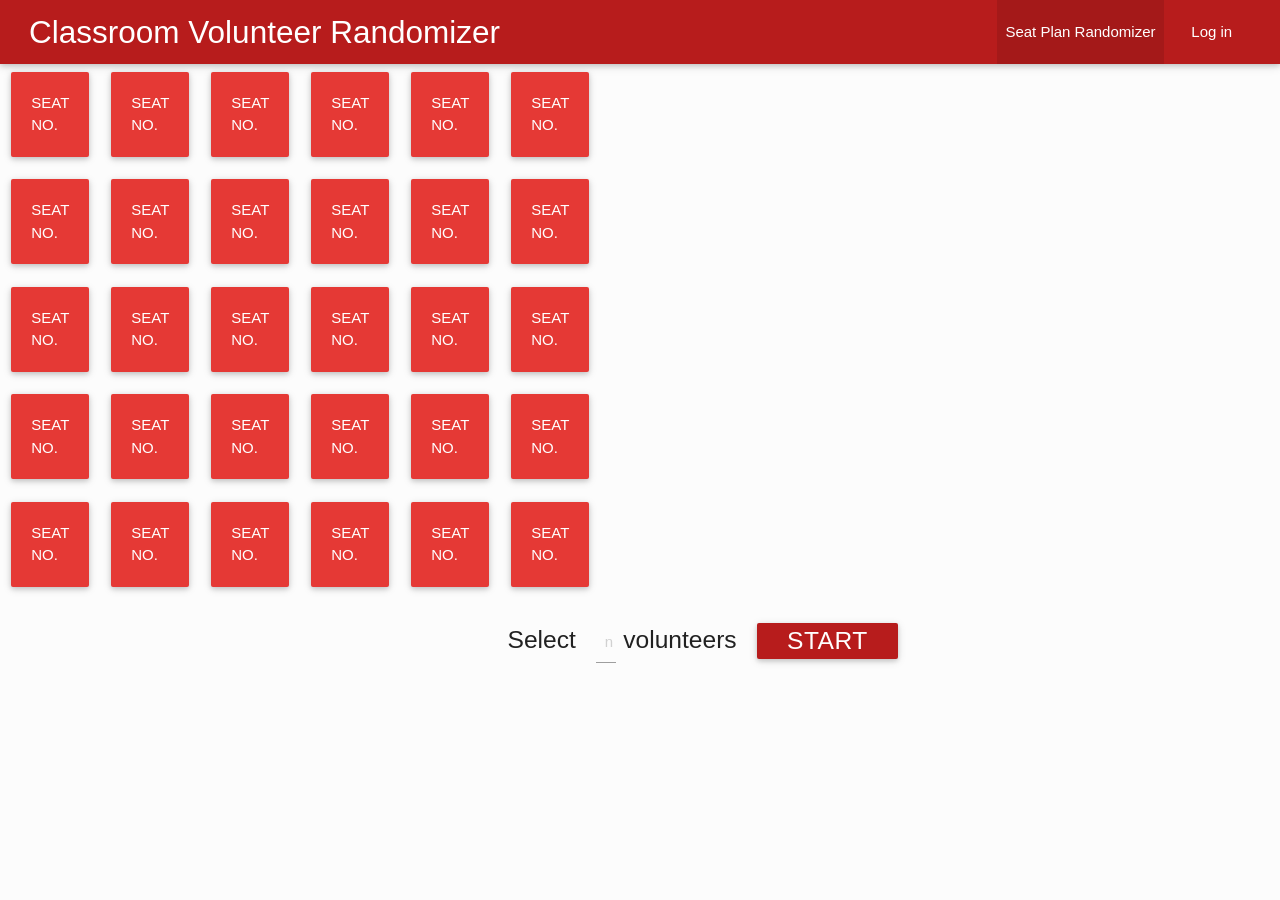
==== index.html @ 7f2c711f "Initial Commit" ====
<!--TEAM HOPPER-->
<!DOCTYPE html>
<html lang="en">
  <head>
  <meta charset=UTF-8/>
  <title>Classroom Selector of Volunteers</title>

      <link href="http://fonts.googleapis.com/icon?family=Material+Icons" rel="stylesheet">
      <link type="text/css" rel="stylesheet" href="css/materialize.min.css"  media="screen,projection"/>
      <meta name="viewport" content="width=device-width, initial-scale=1.0"/>
      <link href="https://fonts.googleapis.com/icon?family=Material+Icons" rel="stylesheet">
      <link href="index_files/style.css" type="text/css" rel="stylesheet" media="screen,projection">
     
</head>

<body>
<nav class="red darken-4" role="navigation">
  <div class="nav-wrapper container">
    <a href="home.html" class="brand-logo">&nbspClassroom Volunteer Randomizer</a>
    <ul class="right hide-on-med-and-down">
      <li class="active">&nbsp&nbspSeat Plan Randomizer&nbsp&nbsp</li>
      <li><a href="login/login.html"> &nbsp&nbsp&nbspLog in&nbsp&nbsp&nbsp</a></li>
    </ul>
  </div>
</nav>

<div style="width: 600px;">
    <!--ROW 1-->
    <div class="row">
    <div class="col s2" style="width: 100px;">
        <div class="card-panel red darken-1">
          <span class="white-text">SEAT NO.</span>
        </div>
    </div>
    <div class="col s2" style="width: 100px;">
        <div class="card-panel red darken-1">
          <span class="white-text">SEAT NO.</span>
        </div>
    </div>
    <div class="col s2" style="width: 100px;">
        <div class="card-panel red darken-1">
          <span class="white-text">SEAT NO.</span>
        </div>
    </div>
    <div class="col s2" style="width: 100px;">
        <div class="card-panel red darken-1">
          <span class="white-text">SEAT NO.</span>
        </div>
    </div>
    <div class="col s2" style="width: 100px;">
        <div class="card-panel red darken-1">
          <span class="white-text">SEAT NO.</span>
        </div>
    </div>
    <div class="col s2" style="width: 100px;">
        <div class="card-panel red darken-1">
          <span class="white-text">SEAT NO.</span>
        </div>
    </div>
    <!--End of Row 1-->

     <!--START OF ROW 2-->
    <div class="col s2" style="width: 100px;">
        <div class="card-panel red darken-1">
          <span class="white-text">SEAT NO.</span>
        </div>
    </div>

    <div class="col s2" style="width: 100px;">
        <div class="card-panel red darken-1">
          <span class="white-text">SEAT NO.</span>
        </div>
    </div>

    <div class="col s2" style="width: 100px;">
        <div class="card-panel red darken-1">
          <span class="white-text">SEAT NO.</span>
        </div>
    </div>

    <div class="col s2" style="width: 100px;">
        <div class="card-panel red darken-1">
          <span class="white-text">SEAT NO.</span>
        </div>
    </div>

    <div class="col s2" style="width: 100px;">
        <div class="card-panel red darken-1">
          <span class="white-text">SEAT NO.</span>
        </div>
    </div>

    <div class="col s2" style="width: 100px;">
        <div class="card-panel red darken-1">
          <span class="white-text">SEAT NO.</span>
        </div>
    </div>
    <!--END OF ROW 2-->

    <!--START OF ROW 3-->
    <div class="col s2" style="width: 100px;">
        <div class="card-panel red darken-1">
          <span class="white-text">SEAT NO.</span>
        </div>
    </div>

    <div class="col s2" style="width: 100px;">
        <div class="card-panel red darken-1">
          <span class="white-text">SEAT NO.</span>
        </div>
    </div>

    <div class="col s2" style="width: 100px;">
        <div class="card-panel red darken-1">
          <span class="white-text">SEAT NO.</span>
        </div>
    </div>

    <div class="col s2" style="width: 100px;">
        <div class="card-panel red darken-1">
          <span class="white-text">SEAT NO.</span>
        </div>
    </div>

    <div class="col s2" style="width: 100px;">
        <div class="card-panel red darken-1">
          <span class="white-text">SEAT NO.</span>
        </div>
    </div>

    <div class="col s2" style="width: 100px;">
        <div class="card-panel red darken-1">
          <span class="white-text">SEAT NO.</span>
        </div>
    </div>    
    <!--END OF ROW 3-->

    <!--START OF ROW 4-->
    <div class="col s2" style="width: 100px;">
        <div class="card-panel red darken-1">
          <span class="white-text">SEAT NO.</span>
        </div>
    </div>

    <div class="col s2" style="width: 100px;">
        <div class="card-panel red darken-1">
          <span class="white-text">SEAT NO.</span>
        </div>
    </div>

    <div class="col s2" style="width: 100px;">
        <div class="card-panel red darken-1">
          <span class="white-text">SEAT NO.</span>
        </div>
    </div>

    <div class="col s2" style="width: 100px;">
        <div class="card-panel red darken-1">
          <span class="white-text">SEAT NO.</span>
        </div>
    </div>

    <div class="col s2" style="width: 100px;">
        <div class="card-panel red darken-1">
          <span class="white-text">SEAT NO.</span>
        </div>
    </div>

    <div class="col s2" style="width: 100px;">
        <div class="card-panel red darken-1">
          <span class="white-text">SEAT NO.</span>
        </div>
    </div>    
    <!--END OF ROW 4-->

    <!--START OF ROW 5-->
    <div class="col s2" style="width: 100px;">
        <div class="card-panel red darken-1">
          <span class="white-text">SEAT NO.</span>
        </div>
    </div>

    <div class="col s2" style="width: 100px;">
        <div class="card-panel red darken-1">
          <span class="white-text">SEAT NO.</span>
        </div>
    </div>

    <div class="col s2" style="width: 100px;">
        <div class="card-panel red darken-1">
          <span class="white-text">SEAT NO.</span>
        </div>
    </div>

    <div class="col s2" style="width: 100px;">
        <div class="card-panel red darken-1">
          <span class="white-text">SEAT NO.</span>
        </div>
    </div>

    <div class="col s2" style="width: 100px;">
        <div class="card-panel red darken-1">
          <span class="white-text">SEAT NO.</span>
        </div>
    </div>

    <div class="col s2" style="width: 100px;">
        <div class="card-panel red darken-1">
          <span class="white-text">SEAT NO.</span>
        </div>
    </div>    
    <!--END OF ROW 5-->
</div>
</div>

<div class="container" style="margin-left:500px;">
  <h5>Select&nbsp&nbsp
      <input type="text" class="form-control" style="height:40px; width: 20px;" placeholder="  n">
      volunteers&nbsp&nbsp      
      <button class="btn waves-effect waves-light red darken-4" type="submit" name="action">START</button>
  </h5>
</div>

  <script type="text/javascript" src="../index_files/jquery-1.js"></script>
  <script type="text/javascript" src="../index_files/materialize.js"></script>
  <script type="text/javascript" src="../index_files/prism.js"></script>
  <script type="text/javascript" src="../index_files/perfect-scrollbar.js"></script>
  <script type="text/javascript" src="../index_files/plugins.js"></script>
<div class="hiddendiv common"></div>
</body>

</html>
---- index_files/style.css ----
/*================================================================================
  Item Name: Materialize - Material Design Admin Template
  Version: 2.3
  Author: GeeksLabs
  Author URL: http://www.themeforest.net/user/geekslabs
================================================================================*/
/*-----------------------------------------

------------------------------------------*/
/*=================================================================================
    General
====================================================================================*/
/*----------------------------------------
  General Layout Style
------------------------------------------*/

body {
  background-color: #fcfcfc;
}
#main,
footer {
  padding-left: 240px;
}

#input-select .input-field label {
  position: absolute;
  top: -14px;
  font-size: 0.8rem;
}
#sidenav-overlay {
  background-color: transparent;
}
.container {
  padding: 0 0.5rem;
  margin: 0 auto;
  max-width: 100% !important;
  width: 98%;
}

#left-sidebar-nav span.badge.new{
  line-height: 20px;
  margin-top: 11px;
}

#content .container .row {
  margin-bottom: 0;
}
@media only screen and (min-width: 601px) {
  .container {
    width: 98%;
  }
}
@media only screen and (min-width: 993px) {
  .container {
    width: 98%;
  }
}
@media only screen and (max-width: 993px) {
  #main,
  footer {
    padding-left: 0px;
  }
}
.ps-scrollbar-x-rail,.ps-scrollbar-y-rail{
  z-index: 9999;
}
/*---------------------------------
    Typography
-----------------------------------*/

.small {
  font-size: 1.0rem;
  margin: 0;
  padding: 0;
}
.medium-small {
  font-size: 0.9rem;
  margin: 0;
  padding: 0;
}
.ultra-small {
  font-size: 0.8rem;
  margin: 0;
  padding: 0;
}
small {
  font-size: 0.8rem;
}
.strong {
  font-weight: 600;
}
h4.header {
  font-size: 1.5rem;
  line-height: 2.508rem;
  margin: 1.14rem 0 0.912rem 0;
}
p.title {
  font-size: 1.3rem;
}
p.header {
  font-size: 1rem;
  font-weight: 500;
  text-transform: uppercase;
}
h4.header {
  font-size: 1.4rem;
  font-weight: 400;
  text-transform: uppercase;
}
h4.header2 {
  font-size: 1.1rem;
  font-weight: 400;
  text-transform: uppercase;
}
li.li-hover:hover{
  background: transparent !important;
}
.more-text{
  padding: 5px 20px;
  font-weight: 500;
  letter-spacing: 1px;
  text-transform: uppercase;
}
.valign-demo {
  height: 400px;
  background-color: #ddd;
}
.margin {
  margin: 0 !important;
}
/*----------------------------------------
    Pre Loader
------------------------------------------*/
#loader-wrapper {
  position: fixed;
  top: 0;
  left: 0;
  width: 100%;
  height: 100%;
  z-index: 1000;
}
#loader {
  display: block;
  position: relative;
  left: 50%;
  top: 50%;
  width: 150px;
  height: 150px;
  margin: -75px 0 0 -75px;
  border-radius: 50%;
  border: 3px solid transparent;
  border-top-color: #3498db;
  -webkit-animation: spin 2s linear infinite;
  /* Chrome, Opera 15+, Safari 5+ */
  
  animation: spin 2s linear infinite;
  /* Chrome, Firefox 16+, IE 10+, Opera */
  
  z-index: 1001;
}
#loader-logo {
  display: block;
  position: absolute;
  left: 48%;
  top: 46%;
  background: url(../images/user-bg-2.jpg) no-repeat center center;  
  z-index: 1001;
}
#loader:before {
  content: "";
  position: absolute;
  top: 5px;
  left: 5px;
  right: 5px;
  bottom: 5px;
  border-radius: 50%;
  border: 3px solid transparent;
  border-top-color: #e74c3c;
  -webkit-animation: spin 3s linear infinite;
  /* Chrome, Opera 15+, Safari 5+ */
  
  animation: spin 3s linear infinite;
  /* Chrome, Firefox 16+, IE 10+, Opera */
}
#loader:after {
  content: "";
  position: absolute;
  top: 15px;
  left: 15px;
  right: 15px;
  bottom: 15px;
  border-radius: 50%;
  border: 3px solid transparent;
  border-top-color: #f9c922;
  -webkit-animation: spin 1.5s linear infinite;
  /* Chrome, Opera 15+, Safari 5+ */
  
  animation: spin 1.5s linear infinite;
  /* Chrome, Firefox 16+, IE 10+, Opera */
}
@-webkit-keyframes spin {
  0% {
    -webkit-transform: rotate(0deg);
    /* Chrome, Opera 15+, Safari 3.1+ */
    
    -ms-transform: rotate(0deg);
    /* IE 9 */
    
    transform: rotate(0deg);
    /* Firefox 16+, IE 10+, Opera */
  }
  100% {
    -webkit-transform: rotate(360deg);
    /* Chrome, Opera 15+, Safari 3.1+ */
    
    -ms-transform: rotate(360deg);
    /* IE 9 */
    
    transform: rotate(360deg);
    /* Firefox 16+, IE 10+, Opera */
  }
}
@keyframes spin {
  0% {
    -webkit-transform: rotate(0deg);
    /* Chrome, Opera 15+, Safari 3.1+ */
    
    -ms-transform: rotate(0deg);
    /* IE 9 */
    
    transform: rotate(0deg);
    /* Firefox 16+, IE 10+, Opera */
  }
  100% {
    -webkit-transform: rotate(360deg);
    /* Chrome, Opera 15+, Safari 3.1+ */
    
    -ms-transform: rotate(360deg);
    /* IE 9 */
    
    transform: rotate(360deg);
    /* Firefox 16+, IE 10+, Opera */
  }
}
#loader-wrapper .loader-section {
  position: fixed;
  top: 0;
  width: 51%;
  height: 100%;
  background: #222222;
  z-index: 1000;
  -webkit-transform: translateX(0);
  /* Chrome, Opera 15+, Safari 3.1+ */
  
  -ms-transform: translateX(0);
  /* IE 9 */
  
  transform: translateX(0);
  /* Firefox 16+, IE 10+, Opera */
}
#loader-wrapper .loader-section.section-left {
  left: 0;
}
#loader-wrapper .loader-section.section-right {
  right: 0;
}
/* Loaded */

.loaded #loader-wrapper .loader-section.section-left {
  -webkit-transform: translateX(-100%);
  /* Chrome, Opera 15+, Safari 3.1+ */
  
  -ms-transform: translateX(-100%);
  /* IE 9 */
  
  transform: translateX(-100%);
  /* Firefox 16+, IE 10+, Opera */
  
  -webkit-transition: all 0.7s 0.3s cubic-bezier(0.645, 0.045, 0.355, 1.000);
  transition: all 0.7s 0.3s cubic-bezier(0.645, 0.045, 0.355, 1.000);
}
.loaded #loader-wrapper .loader-section.section-right {
  -webkit-transform: translateX(100%);
  /* Chrome, Opera 15+, Safari 3.1+ */
  
  -ms-transform: translateX(100%);
  /* IE 9 */
  
  transform: translateX(100%);
  /* Firefox 16+, IE 10+, Opera */
  
  -webkit-transition: all 0.7s 0.3s cubic-bezier(0.645, 0.045, 0.355, 1.000);
  transition: all 0.7s 0.3s cubic-bezier(0.645, 0.045, 0.355, 1.000);
}
.loaded #loader {
  opacity: 0;
  -webkit-transition: all 0.3s ease-out;
  transition: all 0.3s ease-out;
}
.loaded #loader-wrapper {
  visibility: hidden;
  -webkit-transform: translateY(-100%);
  /* Chrome, Opera 15+, Safari 3.1+ */
  
  -ms-transform: translateY(-100%);
  /* IE 9 */
  
  transform: translateY(-100%);
  /* Firefox 16+, IE 10+, Opera */
  
  -webkit-transition: all 0.3s 1s ease-out;
  transition: all 0.3s 1s ease-out;
}
/* JavaScript Turned Off */

.no-js #loader-wrapper {
  display: none;
}
.progress{
    background-color: rgba(255, 64, 129, 0.22);
}
/*=================================================================================
    Header
====================================================================================*/
/*----------------------------------------
    Page Header
------------------------------------------*/
h1.logo-wrapper{
  margin: 0px 0px;
}
h1 span.logo-text{
  display: none;
}
header .brand-logo {
  margin: 1px 0px;
  padding: 0 20px;
}
header .brand-logo img{ 
  width: 172px;
}
.menu-sidebar-collapse{
  margin: 0 10px;
}
.menu-sidebar-collapse i{
  line-height: 36px !important;
}
@media only screen and (max-width: 992px) {
  nav .nav-wrapper {
    text-align: center;
  }
  nav .nav-wrapper a.page-title {
    font-size: 36px;
  }
}
.slider .indicators {
    z-index: 9999;
}
/*Search box*/ 
.header-search-wrapper {  
  width: 100%;
  margin: 10px auto 0px 240px;
  width: calc(100% - 600px);
  height: 40px;
  display: inline-block;  
  position: relative;
}
#content .header-search-wrapper {
  width: 100%;
  margin: 0 auto; 
  height: 40px;
  display: inline-block; 
  position: relative; 
}
.header-search-wrapper i {
  position: absolute;
  top: 0;
  font-size: 24px;
  top: 6px;
  left: 24px;
  line-height:32px !important;
  -webkit-transition: color 200ms ease;
  transition: color 200ms ease;
}
input.header-search-input {
  display: block;
  padding: 8px 8px 8px 72px;
  width: 100%;
  background: rgba(255,255,255,0.3);
  height: 24px;
  -webkit-transition: all 200ms ease;
  transition: all 200ms ease;
  border: none;
  font-size: 16px;
  appearance: textfield;
  font-weight: 400;
  outline: none;
  border-radius: 3px;
}
.header-search-input::-webkit-input-placeholder
{
  color:#fff;
  font-size:16px;
  font-weight:400
}
.header-search-input::-moz-placeholder
{
  color:#fff;
  font-size:16px;
  font-weight:400
}
.header-search-input:-ms-input-placeholder
{
  color:#fff;
  font-size:16px;
  font-weight:400
}
.header-search-input::placeholder
{
  color:#fff;
  font-size:16px;
  font-weight:400
}

input.header-search-input:hover {
    background: rgba(255,255,255,0.5);
}

input.header-search-input:focus {
    color:#333;
    background: #fff;
}
input.header-search-input:focus {
  border-bottom: none !important;
  box-shadow: none !important;
}

.header-search-wrapper-focus  i {
  color:#444 ;
}
.header-search-input:focus::-webkit-input-placeholder
{
  color:#333;
  font-size:16px;
  font-weight:400
}
.header-search-input:focus::-moz-placeholder
{
  color:#333;
  font-size:16px;
  font-weight:400
}
.header-search-input:focus:-ms-input-placeholder
{
  color:#333;
  font-size:16px;
  font-weight:400
}
.header-search-input:focus::placeholder
{
  color:#333;
  font-size:16px;
  font-weight:400
}


/*Old Search*/
li.search-out:hover{
  background: transparent;
}
.search-out{
  display: none;
}
.search-out-text{
  border-bottom: 1px solid #fff !important;
}
.search-out input[type=text]:focus:not([readonly]){
 border-bottom: 1px solid #fff !important; 
 box-shadow:none;
}

/*=================================================================================
    Sidebar
====================================================================================*/
/*----------------------------------------
    Sidebar Main Menu 
------------------------------------------*/
nav ul li.no-hover:hover{
  background: none;
}
ul.side-nav.leftside-navigation {
  top: 64px;
}
@media only screen and (max-width: 992px) {
  ul.side-nav.leftside-navigation {
    top: 56px;
  }
}
ul.side-nav.leftside-navigation hr {
  display: block;
  height: 1px;
  border: 0;
  border-top: 1px solid #e0e0e0;
  margin: 1em 0;
  padding: 0;
}
.side-nav a {
  line-height: 42px;
  height: 42px;
}
#left-sidebar-nav {
  position: fixed;
  width: 100px;
  left: 180px;
  z-index: 999;
  height: auto;
}
#slide-out li a i {
  line-height: inherit;
  width: 2rem;
  font-size: 1.6rem;
  display: block;
  float: left;
  text-align: center;
  margin-right: 1rem;
}
#slide-out ul.side-nav li {
  padding: 0px !important;
}
ul.side-nav li {
  padding: 0;
}
ul.side-nav .collapsible-header {
  margin: 0;
}
.caption {
  font-size: 1.25rem;
  font-weight: 300;
  margin-bottom: 30px;
}
.caption-uppercase {
  font-size: 1.25rem;
  font-weight: 300;
  margin-bottom: 30px;
  text-transform: uppercase;
}
.sidebar-collapse {
  position: absolute;
  left: -170px;
  top: -45px;
}

ul.side-nav.leftside-navigation {
  overflow: hidden;
}
ul.side-nav.leftside-navigation li {
  line-height: 44px;
}
ul.side-nav.leftside-navigation li:hover,
ul.side-nav.leftside-navigation li.active {
  background-color: rgba(0, 0, 0, 0.05);
}
ul.side-nav.leftside-navigation li a {
  font-size: 14px;
  font-weight: 400;
}
.side-nav.leftside-navigation .collapsible-body li.active,
.side-nav.fixed.leftside-navigation .collapsible-body li.active{
  background-color: #FAFAFA;
}
.side-nav.leftside-navigation .collapsible-body li.active a,
.side-nav.fixed.leftside-navigation .collapsible-body li.active a{
    color: #444;
}
.side-nav .collapsible-body li a{
    margin: 0 1rem 0 3rem;
}
ul.side-nav.leftside-navigation ul.collapsible-accordion {
  background-color: #FFF;
}
ul.side-nav.leftside-navigation:hover {
  /*overflow-y:hidden;*/
}
ul.side-nav.leftside-navigation li.user-details {
  background: url(../images/user-bg.jpg) no-repeat center center;
  -webkit-background-size: cover;
  -moz-background-size: cover;
  -o-background-size: cover;
  background-size: cover;
  /*overflow: hidden;*/
  
  margin-bottom: 15px;
  padding: 15px 0px 0px 15px;
}
.user-details .row {
  margin: 0;
}
.user-task,
.user-time {
  margin: 0;
  font-size: 13px;
  color: #fff;
}
ul.side-nav.leftside-navigation .profile-image {
  /*height: 50px;*/
}
ul.side-nav.leftside-navigation .profile-btn {
  margin: 0;
  text-transform: capitalize;
  padding: 0;
  text-shadow: 1px 1px 1px #444;
  font-size: 15px;
}
.user-roal {
  color: #fff;
  margin-top: -16px;
  font-size: 13px;
  text-shadow: 1px 1px 1px #444;
}
.bold > a {
  font-weight: bold;
}
nav.top-nav {
  height: 122px;
  -webkit-box-shadow: none;
  -moz-box-shadow: none;
  box-shadow: none;
}
nav.top-nav a.page-title {
  line-height: 122px;
  font-size: 48px;
}


/*----------------------------------------
    Right Chat Slideout
------------------------------------------*/

.rightside-navigation {
  overflow: hidden;
}
.chat-close-collapse {
  padding: 5px 15px 0 0;
}
#right-search .input-field {
  margin-top: 0px;
}
#chat-out .collapsible-header {
  background-color: transparent;
  border: none;
  line-height: 45px;
  height: 45px;
  font-weight: 400;  
}
#chat-out .chat-out-list {
  padding: 5px;
  margin: 0;
  border-bottom: 1px solid #e0e0e0;
}
#chat-out .favorite-associate-list .circle {
  -moz-border-radius: 50px;
  -webkit-border-radius: 50px;
  border-radius: 50px;
  border: 2px solid #999;
  padding: 3px;
  display: block;
}
#chat-out .favorite-associate-list .online-user {
  border: 2px solid #00e676;
}
#chat-out .recent-activity-list-icon {
  margin-top: 8px;
  font-size: 2rem;
}
#chat-out .recent-activity-list-text a {
  font-size: 0.8rem;
  padding: 0;
  font-weight: 600;
}
#chat-out .recent-activity-list-text p {
  font-size: 0.9rem;
  padding: 0;
}
#chat-out .favorite-associate-list p {
  padding: 0;
}
#chat-out .favorite-associate-list p.place {
  font-size: 0.8rem;
}
/* =================================================================================
    Content
================================================================================= */
/*----------------------------------------
    Breadcrumb
------------------------------------------*/

.breadcrumb {
  padding: 0px;
  margin: 15px 0px;
  list-style: none;
}
.breadcrumbs-title {
  font-size: 1.5rem;
  line-height: 1.804rem;
  margin: 18px 0px 0px 0px;
}
.breadcrumb > li {
  display: inline-block;
}
.breadcrumb a {
  color: #00bcd4;
}
.breadcrumb .active {
  font-weight: normal;
  color: #999;
}
.breadcrumb > li + li:before {
  padding: 0 5px;
  color: #ccc;
  content: "/\00a0";
}
h5.breadcrumbs-header {
  font-size: 1.64rem;
  line-height: 1.804rem;
  margin: 1.5rem 0 0 0;
}
.breadcrumbs-nav {
  margin: 8px 0 9px 0;
}
/*----------------------------------------
    Cards
------------------------------------------*/
/*card-stats*/

#card-stats .card-content {
  text-align: center;
}
#card-stats .card-stats-title, #card-stats .card-stats-title i {
  font-size: 1.2rem;
}

#card-stats .card-stats-compare {
  font-size: 1.0rem;
}
#card-stats .card-stats-compare i{
  position: relative;
  top: 5px
}
#card-stats .card-stats-number {
  font-size: 1.8rem;
  line-height: 2.0rem;
  margin: 0.2rem 0 0.2rem 0;
  font-weight: 500;
}
/*work-collections*/

#work-collections .collection-header {
  font-size: 1.64rem;
  font-weight: 500;
}
#work-collections .collection-item.avatar {
  height: auto;
}
#work-collections p.collections-title {
  font-size: 1.0rem;
  padding: 0;
  margin: 0;
  font-weight: 500;
}
#work-collections p.collections-content {
  font-size: 0.9rem;
  padding: 0;
  margin: 0;
  font-weight: 400;
}
/*flight-card*/

#flight-card .card-header .card-title {
  padding: 20px;
}
#flight-card .flight-card-title {
  margin: 0;
  font-weight: 300;
}
#flight-card .flight-card-date {
  font-size: 1.0rem;
  margin: 0;
}
#flight-card .flight-state {
  padding-bottom: 15px;
}
#flight-card .flight-state-two {
  border-left: 1px dashed #9e9e9e;
}
#flight-card .flight-icon {
  font-size: 2.2rem;
  display: block;
  -webkit-transform: rotate(90deg);
  /* Safari */
  
  -moz-transform: rotate(90deg);
  /* Firefox */
  
  -ms-transform: rotate(90deg);
  /* IE */
  
  -o-transform: rotate(90deg);
  /* Opera */
  
  filter: progid: DXImageTransform.Microsoft.BasicImage(rotation=3); 
  /* SASS Internet Explorer */
}
#flight-card .card-content-bg {
  background: url(../images/sample-1.jpg) no-repeat center center;
  -webkit-background-size: cover;
  -moz-background-size: cover;
  -o-background-size: cover;
  background-size: cover;
}
#flight-card .card-content {
  background: rgba(0, 0, 0, 0.25);
}
#flight-card .flight-state-wrapper {
  margin: 0 0 100px 0 !important;
}
/*task-card*/

#task-card label {
  display: block;
  color: rgba(0, 0, 0, 0.87);
  height: auto;
}
#task-card .task-card-title {
  margin: 0;
  color: #fff;
  font-weight: 300;
}
#task-card .task-card-date {
  font-size: 1.0rem;
  margin: 0;
  color: #fff;
}
#task-card .collection-header {
  padding: 20px;
}
#task-card .task-add{
  position: absolute;
  right: 10px;
  top: 76px;
}
#task-card .task-cat {
  padding: 2px 4px;
  color: #fff;
  margin-left: 37px;
  font-weight: 300;
  font-size: 0.8rem;
  -webkit-border-radius: 2px;
  -moz-border-radius: 2px;
  border-radius: 2px;
  background-clip: padding-box;
}
.task-cat {
  padding: 2px 4px;
  color: #fff;
  font-weight: 300;
  font-size: 0.8rem;
  -webkit-border-radius: 2px;
  -moz-border-radius: 2px;
  border-radius: 2px;
  background-clip: padding-box;
}
.collection .collection-item.avatar i.circle {
  font-size: 28px;
}
/* Profile Card */

#profile-card .card-image {
  height: 150px;
}
#profile-card .card-content p {
  font-size: 1.2rem;
  margin: 10px 0 12px 0;
}
#profile-card .card-profile-image {
  width: 70px;
  position: absolute;
  top: 110px;
  z-index: 1;
  cursor: pointer;
}
#profile-card .btn-move-up {
  position: relative;
  top: -40px;
  right: -18px;
  margin-right: 10px !important;
}
/*----------------------------------------
    Charts
------------------------------------------*/

#chart-dashboard {
  padding-top: 12px;
}
#chart-dashboard .card .card-content,
#card-stats .card .card-content,
#card-stats .card .card-action {
  padding: 10px 14px;  
}
#line-updated {
  /*background: #00bcd4;*/
}
.sample-chart-wrapper {
  width: 100%;
}
.chart-title {
  font-size: 1.6rem;
  font-weight: 300;
}
/* Revenue Chart */

.chart-revenue {
  float: right;
  text-align: center;
  padding: 8px;
  border-radius: 3px;
}
.chart-revenue .chart-revenue-total {
  font-size: 0.9rem;
  margin: 0;
}
.chart-revenue .chart-revenue-per {
  font-size: 0.8rem;
  margin: 0;
}
.chart-revenue .chart-revenue-per i{
  position: relative;
  top: 5px;
}
.chart-revenue-switch {
  padding-top: 28px;
  padding-right: 10px;
  color: #fff;
  text-align: right;
}

/* doughnut chart */
.doughnut-chart-status {
  position: relative;
  top: -75px;
  left: 0;
  font-size: 16px;
  font-weight: 500;
  height: 0px;
  text-align: center;
}
.doughnut-chart-status p {
  margin-top: -5px;
}
.doughnut-chart-legend li{
  padding: 2px 0;
  font-size: 0.9rem;
}
.doughnut-chart-legend li:before {
  content: "";
  width: 8px;
  height: 8px;
  display: block;
  float: left;
  margin-top: 6px;
  margin-right: 4px;
}
li.mobile:before {
  background: #F7464A;
}
li.kitchen:before {
  background: #46BFBD;
}
li.home:before {
  background: #FDB45C;
}
a.button-collapse.top-nav {
  position: absolute;
  left: 7.5%;
  top: 0;
  float: none;
  margin-left: 1.5rem;
  color: #fff;
  font-size: 32px;
  z-index: 2;
}
/* trending bar chart */

.trending-bar-chart-wrapper {
  width: 100%;
}
.btn-move-up {
  position: relative;
  top: -28px;
  right: -18px;
  margin-right: 10px !important;
}
/* Flot Chart*/

.flotchart-placeholder {
  width: 100%;
  height: 300px;
  font-size: 13px;
  line-height: 1.2em;
}
#flotchart table {
  position: absolute;
  top: 13px;
  right: 17px;
  font-size: smaller;
  color: #545454;
  width: 100px;
}
#flotchart td,
th {
  padding: 5px;
}
/* xCharts */

.xchart-placeholder {
  width: 90%;
  height: 300px;
}
/*Sparkline*/

.tooltip-class {
  overflow: hidden;
  color: #fff;
  height: 20px;
  width: 30px;
}

/**/
#ct2-chart .ct-series.ct-series-a .ct-area{
  fill: #00BCD4;
}
#ct2-chart .ct-series.ct-series-a .ct-point{
  stroke:#00BCD4;
}
#ct2-chart .ct-series.ct-series-a .ct-line{
  stroke: #54E2F4;
}
/*------------------
  Widget
--------------------*/

.socialbox .logo {
  color: #fff;
  font-size: 28px;
  left: 20px;
  bottom: 20px;
  position: absolute;
}
.socialbox .info {
  color: #fff;
  margin: 0;
  position: absolute;
  right: 20px;
  bottom: 20px;
  font-size: 15px;
  padding: 0;
}
/*----------------------------------------
    Calender
------------------------------------------*/

#full-calendar {
  padding-top: 30px;
}
#calendar h2 {
  font-size: 1.5rem;
  text-transform: uppercase;
  line-height: 35px;
}
#calendar .fc-day-header {
  text-transform: uppercase;
  font-weight: 400;
}
#external-events {
  padding-top: 50px;
}
#external-events .fc-event {
  color: #fff;
  text-decoration: none;
  padding: 5px;
  margin-bottom: 10px;
  cursor: all-scroll;
  border: none;
}
.fc button {
  background: #fff;
}
.fc td,
.fc th {
  border-width: 0px !important;
}
.fc-state-active,
.fc-state-down {
  color: #ff4081 !important;
}
/*----------------------------------------
    Color Palette for css-color.html page
------------------------------------------*/

.dynamic-color .red,
.dynamic-color .pink,
.dynamic-color .purple,
.dynamic-color .deep-purple,
.dynamic-color .indigo,
.dynamic-color .blue,
.dynamic-color .light-blue,
.dynamic-color .cyan,
.dynamic-color .teal,
.dynamic-color .green,
.dynamic-color .light-green,
.dynamic-color .lime,
.dynamic-color .yellow,
.dynamic-color .amber,
.dynamic-color .orange,
.dynamic-color .deep-orange,
.dynamic-color .brown,
.dynamic-color .grey,
.dynamic-color .blue-grey {
  height: 55px;
  width: 100%;
  padding: 0 15px;
  line-height: 55px;
  font-weight: 500;
  font-size: 12px;
  display: block;
  -webkit-box-sizing: border-box;
  -moz-box-sizing: border-box;
  box-sizing: border-box;
}
.dynamic-color .col {
  margin-bottom: 55px;
}
@media only screen and (max-width: 1024px) {
  tfoot {
    display: none;
  }
}
tr.group,
tr.group:hover {
  background-color: #ddd !important;
}
/*----------------------------------------
    Grid - Flat Site Mockup
------------------------------------------*/

#site-layout-example-left {
  background-color: #90a4ae;
  height: 300px;
}
#site-layout-example-right {
  background-color: #26a69a;
  height: 300px;
}
#site-layout-example-top {
  background-color: #E57373;
  height: 50px;
}
.flat-text-header {
  height: 35px;
  width: 80%;
  background-color: rgba(255, 255, 255, 0.15);
  display: block;
  margin: 27px auto;
}
.flat-text {
  height: 25px;
  width: 80%;
  background-color: rgba(0, 0, 0, 0.15);
  display: block;
  margin: 27px auto;
}
.flat-text.small {
  width: 25%;
  height: 25px;
  background-color: rgba(0, 0, 0, 0.15);
}
.flat-text.full-width {
  width: 100%;
}
.col.grid-example {
  border: 1px solid #eee;
  margin: 7px 0;
  text-align: center;
  line-height: 50px;
  font-size: 28px;
  background-color: tomato;
  color: white;
  padding: 0px;
}
.col.grid-example span {
  font-weight: 200;
  line-height: 50px;
}
.waves-color-demo .collection-item {
  height: 57px;
  line-height: 57px;
}
/*----------------------------------------
    Chrome Browser Grid Example
------------------------------------------*/

.browser-window {
  text-align: left;
  width: 100%;
  height: auto;
  display: inline-block;
  -webkit-border-radius: 5px 5px 2px 2px;
  -moz-border-radius: 5px 5px 2px 2px;
  border-radius: 5px 5px 2px 2px;
  background-clip: padding-box;
  background-color: transparent;
  margin: 20px 0px;
  overflow: hidden;
}
.browser-window .top-bar {
  height: 30px;
  -webkit-border-radius: 5px 5px 0 0;
  -moz-border-radius: 5px 5px 0 0;
  border-radius: 5px 5px 0 0;
  background-clip: padding-box;
  border-top: thin solid #eaeae9;
  border-bottom: thin solid #dfdfde;
  background: linear-gradient(#e7e7e6, #E2E2E1);
}
.browser-window .circle {
  height: 10px;
  width: 10px;
  display: inline-block;
  border-radius: 50%;
  -webkit-border-radius: 50%;
  -moz-border-radius: 50%;
  background-color: white;
  margin-right: 1px;
}
#close-circle {
  background-color: #FF5C5A;
}
#minimize-circle {
  background-color: #FFBB50;
}
#maximize-circle {
  background-color: #1BC656;
}
.browser-window .circles {
  margin: 5px 12px;
}
.browser-window .content {
  margin: 0;
  width: 100%;
  display: inline-block;
  border-radius: 0 0 5px 5px;
  background-color: #fafafa;
}
.browser-window .row {
  margin: 0;
}
.clear {
  clear: both;
}
.promo i {
  color: #ee6e73;
  font-size: 6rem;
  display: block;
}
.promo-caption {
  font-size: 1.7rem;
  font-weight: 500;
  margin-top: 5px;
  margin-bottom: 0px;
}
/*----------------------------------------
    icon page
------------------------------------------*/

.icon-demo {
  line-height: 50px;
}
.icon-container i {
  font-size: 3em;
  display: block;
  margin-bottom: 10px;
}
.icon-container .icon-preview {
  height: 120px;
  text-align: center;
}
.icon-holder {
  display: block;
  text-align: center;
  width: 150px;
  height: 115px;
  float: left;
  margin: 0px 0px 15px 0px;
}
.icon-holder p {
  margin: 0px 0;
}
/*----------------------------------------
    Login Page
------------------------------------------*/

.login-form {
  width: 280px;  
}
.login-form-text{
  text-transform: uppercase;
  letter-spacing: 2px;
  font-size: 0.8rem;
}
.profile-image-login{
  width: 100px;
  height: 100px !important;
}

.login-text {
  margin-top: -6px;
  margin-left: -6px !important;
}
/*----------------------------------------
    Error Page
------------------------------------------*/

.text-long-shadow {
  text-shadow: rgb(29, 125, 116) 1px 1px, rgb(29, 125, 116) 2px 2px, rgb(29, 125, 116) 3px 3px, rgb(29, 125, 116) 4px 4px, rgb(29, 125, 116) 5px 5px, rgb(29, 125, 116) 6px 6px, rgb(29, 125, 116) 7px 7px, rgb(29, 125, 116) 8px 8px, rgb(29, 125, 116) 9px 9px, rgb(29, 125, 116) 10px 10px, rgb(29, 125, 116) 11px 11px, rgb(29, 125, 116) 12px 12px, rgb(29, 125, 116) 13px 13px, rgb(29, 125, 116) 14px 14px, rgb(29, 126, 117) 15px 15px, rgb(29, 128, 119) 16px 16px, rgb(30, 130, 120) 17px 17px, rgb(30, 132, 122) 18px 18px, rgb(30, 133, 124) 19px 19px, rgb(31, 135, 125) 20px 20px, rgb(31, 137, 127) 21px 21px, rgb(32, 139, 129) 22px 22px, rgb(32, 141, 130) 23px 23px, rgb(32, 142, 132) 24px 24px, rgb(33, 144, 134) 25px 25px, rgb(33, 146, 135) 26px 26px, rgb(34, 148, 137) 27px 27px, rgb(34, 149, 139) 28px 28px, rgb(34, 151, 140) 29px 29px, rgb(35, 153, 142) 30px 30px, rgb(35, 155, 144) 31px 31px, rgb(36, 157, 145) 32px 32px, rgb(36, 158, 147) 33px 33px, rgb(36, 160, 149) 34px 34px, rgb(37, 162, 150) 35px 35px, rgb(37, 164, 152) 36px 36px, rgb(38, 166, 154) 37px 37px;
  background-color: rgb(38, 166, 154);
  /*height: 100%;*/  
  width: 100%;
  font-size: 10rem;
  color: #fff !important;
  text-align: center;
  padding: 20px 0 !important;
}
/*----------------------------------------
    Email Page
------------------------------------------*/

#mail-app hr {
  display: block;
  height: 1px;
  border: 0;
  border-top: 1px solid #e0e0e0;
  margin: 1em 0;
  padding: 0;
}
.email-unread .email-title {
  font-weight: 500;
}
#email-sidebar {
  min-height: 650px;
}
#email-sidebar li {
  padding: 10px 0;
  text-align: center;
}
#email-sidebar li i {
  padding: 12px;
  color: #272727;
}
#email-sidebar li i.active {
  background: #DDDDDD;
  border-radius: 2px;
  -webkit-border-radius: 2px;
  -moz-border-radius: 2px;
}
#email-sidebar li i:hover {
  background: #DDDDDD;
  border-radius: 2px;
  -webkit-border-radius: 2px;
  -moz-border-radius: 2px;
}
#mail-app #email-sidebar,
#mail-app #email-list,
#mail-app #email-details {
  margin-top: 0px;
}
#email-list {
  padding: 0;
}
#email-list .collection {
  margin: 0;
}
#email-list .collection .collection-item.avatar {
  height: auto;
  padding-left: 72px;
  position: relative;
}
#email-list .collection .collection-item:hover {
  background: #e1f5fe;
  cursor: pointer;
}
#email-list .collection .collection-item.selected {
  background: #e1f5fe;
  border-left: 4px solid #29b6f6;
}
#email-list .collection .collection-item.avatar .secondary-content {
  position: absolute;
  top: 10px;
  right: -4px;
}
#email-list .collection .collection-item.avatar .secondary-content.email-time {
  right: 8px;
}
#email-list .collection .collection-item.avatar .icon {
  position: absolute;
  width: 42px;
  height: 42px;
  overflow: hidden;
  left: 15px;
  display: inline-block;
  text-align: center;
  vertical-align: middle;
  top: 20px;
}
#email-list .collection .collection-item.avatar .circle {
  position: absolute;
  width: 42px;
  height: 42px;
  overflow: hidden;
  left: 15px;
  display: inline-block;
  vertical-align: middle;
  text-align: center;
  font-size: 1.5rem;
  color: #fff;
  font-weight: 300;
  padding: 10px;
}
#email-list .collection .collection-item.avatar img.circle {
  padding: 0px;
}
#email-list .attach-file {
  -ms-transform: rotate(90deg);
  /* IE 9 */
  
  -webkit-transform: rotate(90deg);
  /* Chrome, Safari, Opera */
  
  transform: rotate(90deg);
  color: #9e9e9e;
  font-size: 1.1rem;
}
#email-details {
  padding: 15px;
}
#email-details .email-subject {
  font-size: 1.2rem;
}
#email-details .email-subject i {
  font-size: 2.2rem;
}
#email-details .email-tag {
  padding: 3px;
  font-size: 0.9rem;
}
#email-details .collection {
  border: none;
}
#email-details .collection .collection-item.avatar {
  height: auto;
  padding-left: 72px;
  position: relative;
}
#email-details .collection .collection-item.selected {
  background: #e1f5fe;
  border-left: 4px solid #29b6f6;
}
#email-details .collection .collection-item.avatar .icon {
  position: absolute;
  width: 42px;
  height: 42px;
  overflow: hidden;
  left: 15px;
  display: inline-block;
  vertical-align: middle;
  top: 20px;
}
#email-details .collection .collection-item.avatar .circle {
  position: absolute;
  width: 42px;
  height: 42px;
  overflow: hidden;
  left: 15px;
  display: inline-block;
  vertical-align: middle;
  text-align: center;
  font-size: 1.5rem;
  color: #fff;
  font-weight: 300;
  padding: 10px;
}
#email-details .collection .collection-item.avatar img.circle {
  padding: 0px;
}
#email-details .email-actions {
  padding-top: 25px;
}
#email-details .email-actions a {
  color: #757575;
  padding: 5px;
}
.email-reply {
  padding-top: 20px;
}
.email-reply a {
  color: #757575;
}
.email-reply p {
  color: #757575;
  margin: 0;
}
.email-reply a i {
  font-size: 2rem;
}
#mail-app .modal .modal-content {
  padding: 0;
}
.model-email-content {
  padding: 24px;
}
/*----------------------------------------
    Invoice Page
------------------------------------------*/

.invoice-icon i {
  font-size: 2rem;
}
.invoice-table {
  padding-top: 40px;
}
.invoice-text{
  padding: 18px 0px;
}

/*----------------------------------------
    Blog
------------------------------------------*/

/* ----- Blog Card -----*/

.blog-card .card {
  margin:0px;
}
.blog-card ul.card-action-buttons{
  margin: -26px 10px 0px 0px;
  text-align: right;
}
.blog-card ul.card-action-buttons li{
  display: inline-block;
  padding-left: 5px;
}
.blog-card .card .card-content{
  padding: 5px 10px 5px 10px;
}
.blog-card .card .card-content .card-title,
.blog-card .card .card-reveal .card-title {
  font-size: 1.2rem;
  line-height: 1.6rem;
  font-weight: 400;
}

 /* -----Blogs Masonery Page----- */
.blog { 
  width: 20%; padding: 10px;
}
.blog-sizer {
  width: 20%; 
}
.blog .card {
  margin:0px;
}
.blog ul.card-action-buttons{
  margin: -26px 10px 0px 0px;
  text-align: right;
}
.blog ul.card-action-buttons li{
  display: inline-block;
  padding-left: 5px;
}
.blog .card .card-content{
  padding: 5px 10px 5px 10px;
}
.blog .card .card-content .card-title,
.blog .card .card-reveal .card-title {
  font-size: 1.2rem;
  line-height: 1.6rem;
  font-weight: 400;
}
.blog-post-content{
  padding-bottom: 10px;
}

/*  blog page media queries */
@media screen and (max-width: 2200px) {
  .blog-sizer { width: 20%; }
  .blog { width: 20%; }
}
@media screen and (max-width: 1800px) {
  .blog-sizer { width: 30%; }
  .blog { width: 30%; }
}
@media screen and (max-width: 1600px) {
  .blog-sizer { width: 33.33%; }
  .blog { width: 33.33%; }
}
@media screen and (max-width: 1224px) {
  .blog-sizer { width: 33.33%; }
  .blog { width: 33.33%; }
}
@media screen and (max-width: 980px) {
  .blog-sizer { width: 50%; }
  .blog { width: 50%; }
}
@media screen and (max-width: 720px) {
  .blog-sizer { width: 50%; }
  .blog { width: 50%; }
}

@media screen and (max-width: 480px) {
  .blog-sizer { width: 100%; }
  .blog { width: 100%; }
}

/* -----Blogs Page Full width 2----- */
#blog-post-full .card-title{
  text-shadow: 1px 1px 4px #000;
  font-weight: 300;
  font-size: 2rem;
}  
#blog-post-full .blog-post-full-cat{
  padding: 5px;
  margin: 25px;
  right: 0px;
  left: inherit;
  font-size: 15px;
  font-weight: 500;
  letter-spacing: 1px;
  text-transform: uppercase;  
}
#blog-post-full .blog-post-full-cat a{  
  color: #fff;
  text-shadow:none;
}


/*----------------------------------------
    Products
------------------------------------------*/

/* ---- Product Card ----- */

.product-card .card {
  margin:0px;
}
.product-card ul.card-action-buttons{
  margin: -26px 10px 0px 0px;
  text-align: right;
}
.product-card ul.card-action-buttons li{
  display: inline-block;
  padding-left: 5px;
}
.product-card .card .card-content{
  padding: 5px 10px 5px 10px;
}
.product-card .card .card-content .card-title,
.product-card .card .card-reveal .card-title {
  font-size: 1.1rem;
  line-height: 1.6rem;
  font-weight: 400;
}
.product-card .card .btn-price{
  width: 65px;
  height: 65px;
  font-weight: 600;
  font-size: 1.0rem;
  line-height: 65px;
  margin: 10px;
  position: absolute;
  top: 0px;
  letter-spacing: 0px;
}
/* -----Products Masonery ----- */

.product { 
  width: 20%; padding: 10px;
}
.product-sizer {
  width: 20%; 
}
.product .card {
  margin:0px;
}
.product ul.card-action-buttons{
  margin: -26px 10px 0px 0px;
  text-align: right;
}
.product ul.card-action-buttons li{
  display: inline-block;
  padding-left: 5px;
}
.product .card .card-content{
  padding: 5px 10px 5px 10px;
}
.product .card .card-content .card-title,
.product .card .card-reveal .card-title {
  font-size: 1.1rem;
  line-height: 1.6rem;
  font-weight: 400;
}
.product .card .btn-price{
  width: 65px;
  height: 65px;
  font-weight: 600;
  font-size: 1.0rem;
  line-height: 65px;
  margin: 10px;
  position: absolute;
  top: 0px;
  letter-spacing: 0px;
}
/* eCommers product page media queries */
@media screen and (max-width: 2200px) {
  .product-sizer { width: 20%; }
  .product { width: 20%; }
}
@media screen and (max-width: 1800px) {
  .product-sizer { width: 30%; }
  .product { width: 30%; }
}
@media screen and (max-width: 1600px) {
  .product-sizer { width: 25%; }
  .product { width: 25%; }
}
@media screen and (max-width: 1224px) {
  .product-sizer { width: 33.33%; }
  .product { width: 33.33%; }
}
@media screen and (max-width: 980px) {
  .product-sizer { width: 50%; }
  .product { width: 50%; }
}
@media screen and (max-width: 720px) {
  .product-sizer { width: 50%; }
  .product { width: 50%; }
}

@media screen and (max-width: 480px) {
  .product-sizer { width: 100%; }
  .product { width: 100%; }
}


/*----------------------------------------
    Gallary  Page
------------------------------------------*/
.gallary-item img { 
  width: 20%;
}
.gallary-sizer {
  width: 20%; 
}

/* Gallary page media queries */
@media screen and (max-width: 2200px) {
  .gallary-sizer { width: 20%; }
  .gallary-item img { width: 20%; }
}
@media screen and (max-width: 1800px) {
  .gallary-sizer { width: 30%; }
  .gallary-item img { width: 30%; }
}
@media screen and (max-width: 1600px) {
  .gallary-sizer { width: 25%; }
  .gallary-item img { width: 25%; }
}
@media screen and (max-width: 1224px) {
  .gallary-sizer { width: 33.33%; }
  .gallary-item img { width: 33.33%; }
}
@media screen and (max-width: 980px) {
  .gallary-sizer { width: 50%; }
  .gallary-item img { width: 50%; }
}
@media screen and (max-width: 720px) {
  .gallary-sizer { width: 50%; }
  .gallary-item img { width: 50%; }
}

@media screen and (max-width: 480px) {
  .gallary-sizer { width: 100%; }
  .gallary-item img { width: 100%; }
}


/*----------------------------------------
    Contact Page (Map-card)
------------------------------------------*/

/* ---- Map card ----*/
.map-card #map-canvas {
    width: 100%;
    height: 342px;
}
.map-card .card .card-content .card-title, .map-card .card .card-reveal .card-title {
  font-size: 1.2rem;
  line-height: 1.6rem;
  font-weight: 400;
}
.map-card .btn-move-up{
    top: -38px;
}
/* ---- Map Contact Page ----*/
#map-canvas {
    width: 100%;
    height: 250px;
}

/*----------------------------------------
    Pricing Plan  Page
------------------------------------------*/
.plans-container .collection {
  border: none;
}
.plans-container .collection .collection-item {
  border-bottom: none;
  text-align: center;
  font-size: 1.07rem;
  line-height: 1.6em;
}
.plans-container .collection .collection-item:before {  
  font-size: 1.28rem;  
  line-height: 1.6em;
  color: #009315;
  speak: none;
  font-style: normal;
  font-weight: normal;
  font-variant: normal;
  text-transform: none;
  -webkit-font-smoothing: antialiased;
  content: "\e623";
  margin-right: 10px;
}
.plans-container .card .card-image {
  position: relative;
  width: 100%;
}
.plans-container .card .card-image .card-title {
  position: relative;
  font-size: 1.28rem;
  line-height: 1.6em;
  text-align: center;
  width: 100%;
  padding: 10px 15px;
  text-transform: uppercase;
  background: rgba(0, 0, 0, 0.1);
}
.plans-container .card .card-image .price {
  position: relative;
  font-size: 5rem;
  line-height: 1.6em;
  color: #fff;
  font-weight: 300;
  text-align: center;
}
.plans-container .card .card-image .price sup {
  font-weight: 100;
  font-size: 1.42rem;
  line-height: 1.6em;
  top: -35px;
}
.plans-container .card .card-image .price sub {
  font-weight: 100;
  font-size: 1.42rem;
  line-height: 1.6em;
  top: 0px;
}
.plans-container .card .card-image .price-desc {
  text-align: center;
  color: #fff;
  padding-bottom: 10px;
}
.plans-container .card .card-content {
  padding: 0;
}/*
@media screen and (min-width: 601px) {
  .plans-container .card {
    min-height: 550px;
  }
}*/


/*----------------------------------------
    Profile Page
------------------------------------------*/

#profile-page-header .card-image {
  height: 250px;
}
#profile-page-header .card-profile-image {
  width: 110px;
  position: absolute;
  top: 190px;
  z-index: 1;
  left: 40px;
  cursor: pointer;
  margin: 0;
}
#profile-page-header .card-content{
  margin-top: -40px;
}
#profile-page-header .card-content .card-title{
  margin-bottom: 0px;
}

/*profile-page-wall*/

#profile-page-wall .profile-image-post{
  width: 60px;
  margin: 30px 10px;
}
#profile-page-wall .tab-profile .tab i{
  font-size: 16px;
}
#profile-page-wall .tab-content{
  padding: 10px;
}
#profile-page-wall .share-icons{
  margin-top: 10px;
}
#profile-page-wall .share-icons i{
  padding: 0px 5px;
}


#profile-page-wall-posts .profile-small{
  height: 250px;
  overflow: hidden;
}
#profile-page-wall-posts .profile-medium{
  height: 350px;
  overflow: hidden;
}
#profile-page-wall-posts .profile-large{
  height: 450px;
  overflow: hidden;  
}
#profile-page-wall-posts .card-profile-title{
  font-size: 16px;
  padding: 20px;
  border-radius: 0 0 2px 2px;
}
#profile-page-wall-posts .card-action-share{
  padding: 16px;
}

/*----------------------------------------
    Shadow effect
------------------------------------------*/

.shadow-demo {
  background-color: #26a69a;
  width: 100px;
  height: 100px;
  margin: 20px auto;
}
.collapsible-header {
  font-weight: 500;
}
/*=================================================================================
    Footer
====================================================================================*/

footer.page-footer {
  padding-top: 0px;
}
/*----------------------------------------
    footer charts
------------------------------------------*/

#world-map-markers {
  height: 300px;
}
#polar-chart-holder {
  padding-top: 20px;
}

/*=================================================================================
    Media Queries
====================================================================================*/

/* Smartphones (portrait and landscape) ----------- */
@media only screen and (min-device-width : 320px) and (max-device-width : 480px) {
/* STYLES GO HERE */
  .doughnut-chart-status{
    display: none;
  } 
}

 
/* For Tables ----------- */
@media only screen and (min-device-width : 768px) and (max-device-width : 1024px) {
/* STYLES GO HERE */
  .doughnut-chart-status{
    display: none;
  }
  #card-stats .card-stats-compare{
      font-size: 0.8rem;
  }
}
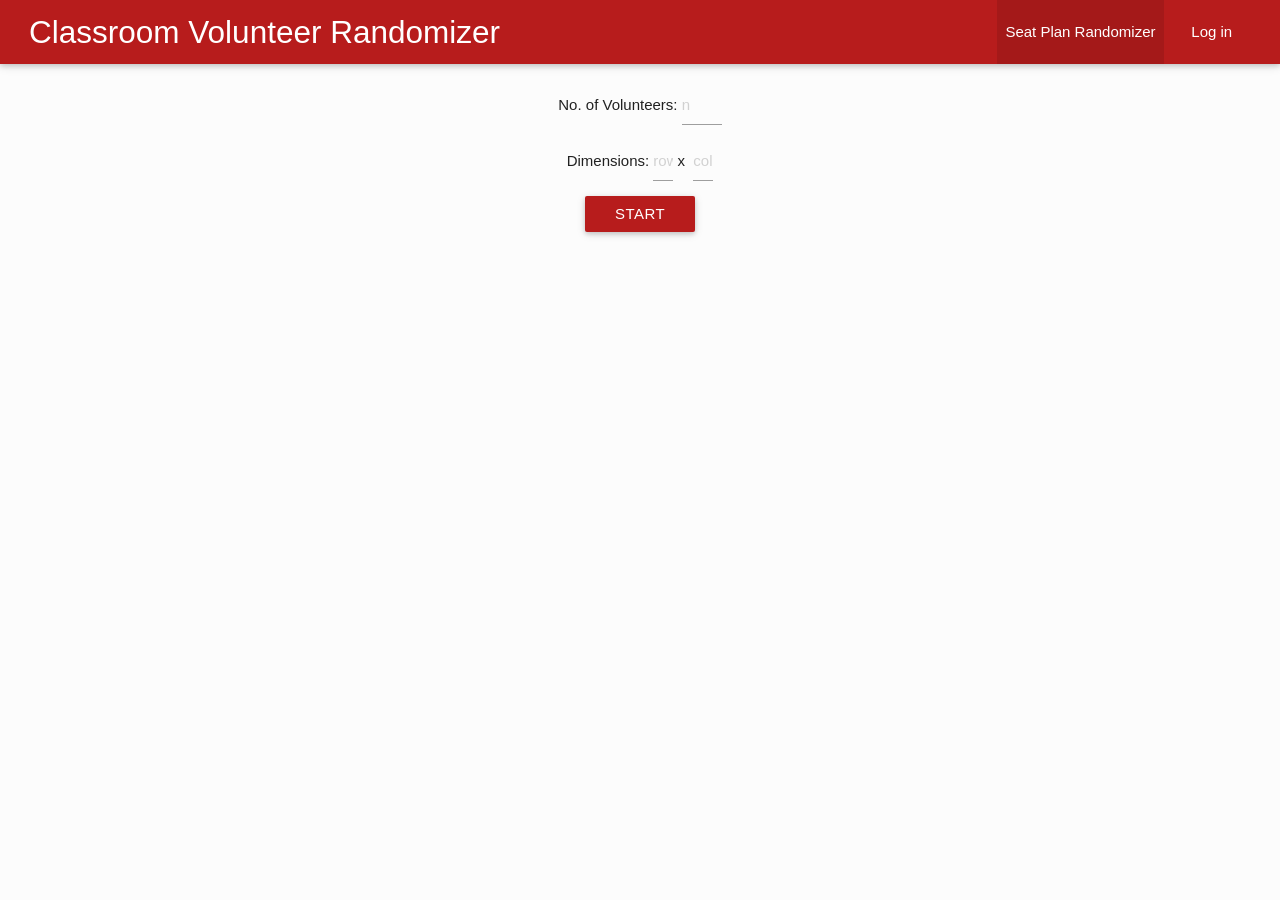
==== commit bc91d17d: "integrated addStudent, editProfile and guestRandomizer" ====
--- a/index.html
+++ b/index.html
@@ -2,7 +2,7 @@
 <!DOCTYPE html>
 <html lang="en">
   <head>
-  <meta charset=UTF-8/>
+  <meta charset="utf-8"/>
   <title>Classroom Selector of Volunteers</title>
 
       <link href="http://fonts.googleapis.com/icon?family=Material+Icons" rel="stylesheet">
@@ -12,6 +12,7 @@
       <link href="index_files/style.css" type="text/css" rel="stylesheet" media="screen,projection">
      
 </head>
+
 
 <body>
 <nav class="red darken-4" role="navigation">
@@ -24,201 +25,20 @@
   </div>
 </nav>
 
-<div style="width: 600px;">
-    <!--ROW 1-->
-    <div class="row">
-    <div class="col s2" style="width: 100px;">
-        <div class="card-panel red darken-1">
-          <span class="white-text">SEAT NO.</span>
-        </div>
-    </div>
-    <div class="col s2" style="width: 100px;">
-        <div class="card-panel red darken-1">
-          <span class="white-text">SEAT NO.</span>
-        </div>
-    </div>
-    <div class="col s2" style="width: 100px;">
-        <div class="card-panel red darken-1">
-          <span class="white-text">SEAT NO.</span>
-        </div>
-    </div>
-    <div class="col s2" style="width: 100px;">
-        <div class="card-panel red darken-1">
-          <span class="white-text">SEAT NO.</span>
-        </div>
-    </div>
-    <div class="col s2" style="width: 100px;">
-        <div class="card-panel red darken-1">
-          <span class="white-text">SEAT NO.</span>
-        </div>
-    </div>
-    <div class="col s2" style="width: 100px;">
-        <div class="card-panel red darken-1">
-          <span class="white-text">SEAT NO.</span>
-        </div>
-    </div>
-    <!--End of Row 1-->
 
-     <!--START OF ROW 2-->
-    <div class="col s2" style="width: 100px;">
-        <div class="card-panel red darken-1">
-          <span class="white-text">SEAT NO.</span>
-        </div>
-    </div>
-
-    <div class="col s2" style="width: 100px;">
-        <div class="card-panel red darken-1">
-          <span class="white-text">SEAT NO.</span>
-        </div>
-    </div>
-
-    <div class="col s2" style="width: 100px;">
-        <div class="card-panel red darken-1">
-          <span class="white-text">SEAT NO.</span>
-        </div>
-    </div>
-
-    <div class="col s2" style="width: 100px;">
-        <div class="card-panel red darken-1">
-          <span class="white-text">SEAT NO.</span>
-        </div>
-    </div>
-
-    <div class="col s2" style="width: 100px;">
-        <div class="card-panel red darken-1">
-          <span class="white-text">SEAT NO.</span>
-        </div>
-    </div>
-
-    <div class="col s2" style="width: 100px;">
-        <div class="card-panel red darken-1">
-          <span class="white-text">SEAT NO.</span>
-        </div>
-    </div>
-    <!--END OF ROW 2-->
-
-    <!--START OF ROW 3-->
-    <div class="col s2" style="width: 100px;">
-        <div class="card-panel red darken-1">
-          <span class="white-text">SEAT NO.</span>
-        </div>
-    </div>
-
-    <div class="col s2" style="width: 100px;">
-        <div class="card-panel red darken-1">
-          <span class="white-text">SEAT NO.</span>
-        </div>
-    </div>
-
-    <div class="col s2" style="width: 100px;">
-        <div class="card-panel red darken-1">
-          <span class="white-text">SEAT NO.</span>
-        </div>
-    </div>
-
-    <div class="col s2" style="width: 100px;">
-        <div class="card-panel red darken-1">
-          <span class="white-text">SEAT NO.</span>
-        </div>
-    </div>
-
-    <div class="col s2" style="width: 100px;">
-        <div class="card-panel red darken-1">
-          <span class="white-text">SEAT NO.</span>
-        </div>
-    </div>
-
-    <div class="col s2" style="width: 100px;">
-        <div class="card-panel red darken-1">
-          <span class="white-text">SEAT NO.</span>
-        </div>
-    </div>    
-    <!--END OF ROW 3-->
-
-    <!--START OF ROW 4-->
-    <div class="col s2" style="width: 100px;">
-        <div class="card-panel red darken-1">
-          <span class="white-text">SEAT NO.</span>
-        </div>
-    </div>
-
-    <div class="col s2" style="width: 100px;">
-        <div class="card-panel red darken-1">
-          <span class="white-text">SEAT NO.</span>
-        </div>
-    </div>
-
-    <div class="col s2" style="width: 100px;">
-        <div class="card-panel red darken-1">
-          <span class="white-text">SEAT NO.</span>
-        </div>
-    </div>
-
-    <div class="col s2" style="width: 100px;">
-        <div class="card-panel red darken-1">
-          <span class="white-text">SEAT NO.</span>
-        </div>
-    </div>
-
-    <div class="col s2" style="width: 100px;">
-        <div class="card-panel red darken-1">
-          <span class="white-text">SEAT NO.</span>
-        </div>
-    </div>
-
-    <div class="col s2" style="width: 100px;">
-        <div class="card-panel red darken-1">
-          <span class="white-text">SEAT NO.</span>
-        </div>
-    </div>    
-    <!--END OF ROW 4-->
-
-    <!--START OF ROW 5-->
-    <div class="col s2" style="width: 100px;">
-        <div class="card-panel red darken-1">
-          <span class="white-text">SEAT NO.</span>
-        </div>
-    </div>
-
-    <div class="col s2" style="width: 100px;">
-        <div class="card-panel red darken-1">
-          <span class="white-text">SEAT NO.</span>
-        </div>
-    </div>
-
-    <div class="col s2" style="width: 100px;">
-        <div class="card-panel red darken-1">
-          <span class="white-text">SEAT NO.</span>
-        </div>
-    </div>
-
-    <div class="col s2" style="width: 100px;">
-        <div class="card-panel red darken-1">
-          <span class="white-text">SEAT NO.</span>
-        </div>
-    </div>
-
-    <div class="col s2" style="width: 100px;">
-        <div class="card-panel red darken-1">
-          <span class="white-text">SEAT NO.</span>
-        </div>
-    </div>
-
-    <div class="col s2" style="width: 100px;">
-        <div class="card-panel red darken-1">
-          <span class="white-text">SEAT NO.</span>
-        </div>
-    </div>    
-    <!--END OF ROW 5-->
-</div>
+<div>
+    <div class="row cols s12" id="seats"></div>
 </div>
 
-<div class="container" style="margin-left:500px;">
-  <h5>Select&nbsp&nbsp
-      <input type="text" class="form-control" style="height:40px; width: 20px;" placeholder="  n">
-      volunteers&nbsp&nbsp      
-      <button class="btn waves-effect waves-light red darken-4" type="submit" name="action">START</button>
-  </h5>
+<div class="container" style="margin-left:auto;margin-right:auto;">
+  <h6 style="text-align:center;">
+      No. of Volunteers: 
+      <input type="text" class="form-control"style="height:40px; width: 40px;" placeholder="n" id="vol"></br>
+      Dimensions: 
+      <input type="text" class="form-control" style="height:40px; width: 20px;" placeholder="rows" id="rows">&nbspx&nbsp
+      <input type="text" class="form-control" style="height:40px; width: 20px;" placeholder="cols" id="cols"></br>             
+      <button class="btn waves-effect waves-light red darken-4" type="submit" onclick="submitData()">START</button>
+  </h6>
 </div>
 
   <script type="text/javascript" src="../index_files/jquery-1.js"></script>
@@ -226,7 +46,57 @@
   <script type="text/javascript" src="../index_files/prism.js"></script>
   <script type="text/javascript" src="../index_files/perfect-scrollbar.js"></script>
   <script type="text/javascript" src="../index_files/plugins.js"></script>
+
+<script type="text/javascript">
+  var vol, cols, rows;
+  var stud = [];
+
+function submitData(){
+  vol = document.getElementById("vol").value;
+  rows = document.getElementById("rows").value; 
+  cols = document.getElementById("cols").value;
+  alert("No. of volunteers: "+ vol + "\nDimensions: "+rows+"x"+cols);
+  initRowCol();
+  genRowCol(rows,cols);
+}
+
+function initRowCol(){
+  document.getElementById("seats").innerHTML = "";
+}
+
+function genRowCol(rows,cols){
+  var k=0;
+  for(var i=0; i<rows; i++){
+      for(var j=0; j<cols; j++){
+       document.getElementById("seats").innerHTML += "<div class='col s1' style=''><div id='"+k+"' class='card-panel red darken-1'><span class='white-text'>"+(k+1)+"</span></div></div>";  
+       k++;
+    } 	
+  }
+  randomizer();
+}
+		
+function randomizer(){
+		var x;		
+		for(var j=0; j<vol; j++){
+			x = getRandomArbitrary();
+			while(stud.indexOf(x)!=-1){
+				x = getRandomArbitrary();
+			}
+			stud[j] = x;
+			document.getElementById(stud[j]).className = "card-panel blue darken-1";
+			console.log(stud[j]);
+		}
+	}
+	
+	function getRandomArbitrary() {	//Credits: https://developer.mozilla.org/en-US/docs/Web/JavaScript/Reference/Global_Objects/Math/random
+    	return Math.floor((Math.random() * (cols*rows)) + 1);    
+	}
+	
+</script>
+
+</script>
+
 <div class="hiddendiv common"></div>
 </body>
 
-</html>+</html>
